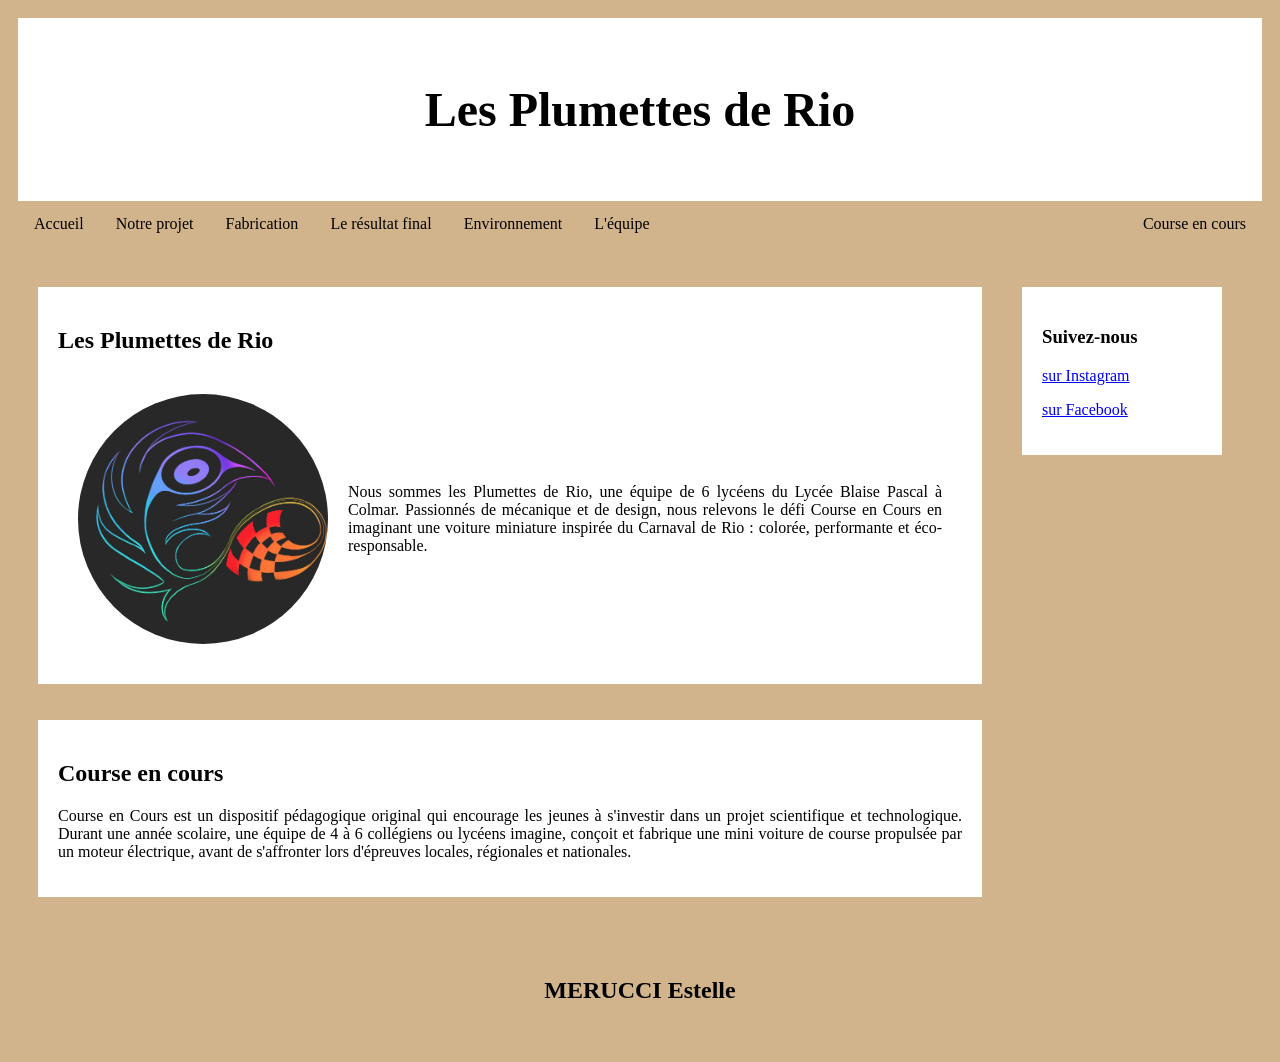
==== index.html @ 9214bfb7 "Update 16" ====
<!DOCTYPE html>
<html>
<head>
<title>Accueil</title>
<meta http-equiv="Content-Type" content="text/html; charset=UTF-8" />
<link rel="stylesheet" href="css/style1.css">
</head>
<body>

<div class="header">
  <h1>Les Plumettes de Rio</h1>
</div>

<div class="topnav">
  <a href="index.html">Accueil</a>
  <a href="Notre projet.html">Notre projet</a>
  <a href="Fabrication.html">Fabrication</a>
  <a href="Le résultat final.html">Le résultat final</a>
  <a href="Environnement.html">Environnement</a>
  <a href="L'équipe.html">L'équipe</a>
  <a href="https://course-en-cours.com/" style="float:right">Course en cours</a>
</div>

<div class="row">

  <!-- Colonne principale (les 2 cards) -->
  <div class="main-col">
    <div class="card">
      <h2>Les Plumettes de Rio</h2>
      <div class="card-flex">
        <img src="Les Plumettes de Rio.jpeg" alt="Logo des Plumettes de Rio" class="img-ronde">
        <p>Nous sommes les Plumettes de Rio, une équipe de 6 lycéens du Lycée Blaise Pascal à Colmar. Passionnés de mécanique et de design, nous relevons le défi Course en Cours en imaginant une voiture miniature inspirée du Carnaval de Rio : colorée, performante et éco-responsable.</p>
      </div>
    </div>

    <div class="card">
      <h2>Course en cours</h2>
      <p>Course en Cours est un dispositif pédagogique original qui encourage les jeunes à s'investir dans un projet scientifique et technologique. Durant une année scolaire, une équipe de 4 à 6 collégiens ou lycéens imagine, conçoit et fabrique une mini voiture de course propulsée par un moteur électrique, avant de s'affronter lors d'épreuves locales, régionales et nationales.</p>
    </div>
  </div>

  <!-- Sidebar à droite -->
  <div class="rightcolumn">
    <div class="card">
      <h3>Suivez-nous</h3>
      <p><a href="https://www.instagram.com/les_plumettes_de_rio...">sur Instagram</a></p>
      <p><a href="https://www.facebook.com/share/1HqKLk1d2k/...">sur Facebook</a></p>
    </div>
  </div>
</div>

<div class="footer">
  <h2>MERUCCI Estelle</h2>
</div>
</div>

</body>
</html>
---- css/style1.css ----
* {
  box-sizing: border-box;
}

body {
  font-family: Calibri;
  padding: 10px;
  background: #D2B48C;
 
}

/* En-tête de la page web */
.header {
  padding: 32px;
  font-size:x-large;
  text-align: center;
  background-image: url("Image de fond.jpg");
  background-color: white;
  color:black;

}

.header h1 {
  text-decoration-color: black;

}

.topnav {
/* Style de la barre de navigation principale */
  overflow: hidden;
  background-color: #D2B48C;
}

/* Style des liens de la barre de navigation principale */
.topnav a {
  float: left;
  display: block;
  color: #000000;
  text-align: center;
  padding: 14px 16px;
  text-decoration: none;
  font-size:medium;
}

/* Changement de couleur quand on passe au-dessus */
.topnav a:hover {
  background-color: #fff;
  color: #24225c;
}

/* Création de 2 colonnes inégales flottant côte à côte */
/* Colonne gauche */
.leftcolumn {   
  float: left;
  width: 75%;
}

/* Colonne droite */
.rightcolumn {
  float: right;
  width: 25%;
  background-color: #D2B48C;
  padding-left: 20px;
}

.row {
  display: flex;
  gap: 20px;
  align-items: flex-start;
  padding: 20px;
}

.main-col {
  flex: 1;
  display: flex;
  flex-direction: column;
  gap: 16px;
}

.rightcolumn {
  width: 220px;
  flex-shrink: 0;
}

/* Image */
.image {
  background-color: #A9A9A9;
  width: 100%;
  padding: 10px;
  
}

/* Image ronde */
.img-ronde {
  border-radius: 50%;
  width: 250px;
  height: 250px;
  object-fit: cover;
  flex-shrink: 0; /* ✅ empêche l'image de se réduire */
}

/* Ajoute des cartes pour encadrer les sujets */
.card {
  background-color: white;
  padding: 20px;
  margin-top: 20px;
  text-align: justify; /* ← ajoute cette ligne */
}

/* Arrange les colonnes flottantes */
.row:after {
  content: "";
  display: table;
  clear: both;
}

/* Texte et image côte à côte */
.card-flex {
  background-color: white;
  padding: 20px;
  margin-top: 20px;
  display: flex;
  gap: 20px;
  align-items: center;
}

/* Pied de page */
.footer {
  color: black;
  padding:20px;
  text-align: center;
  background: #D2B48C;
  margin-top: 20px;
}

/* Responsive layout - when the screen is less than 800px wide, make the two columns stack on top of each other instead of next to each other */
@media screen and (max-width: 800px) {
  .leftcolumn, .rightcolumn {   
    width: 100%;
    padding: 0;
  }
   .card-flex {             /* ← ajoute ces lignes */
    flex-direction: column;
  }
}

/* Responsive layout - when the screen is less than 400px wide, make the navigation links stack on top of each other instead of next to each other */
@media screen and (max-width: 400px) {
  .topnav a {
    float: none;
    width: 100%;
  }
}
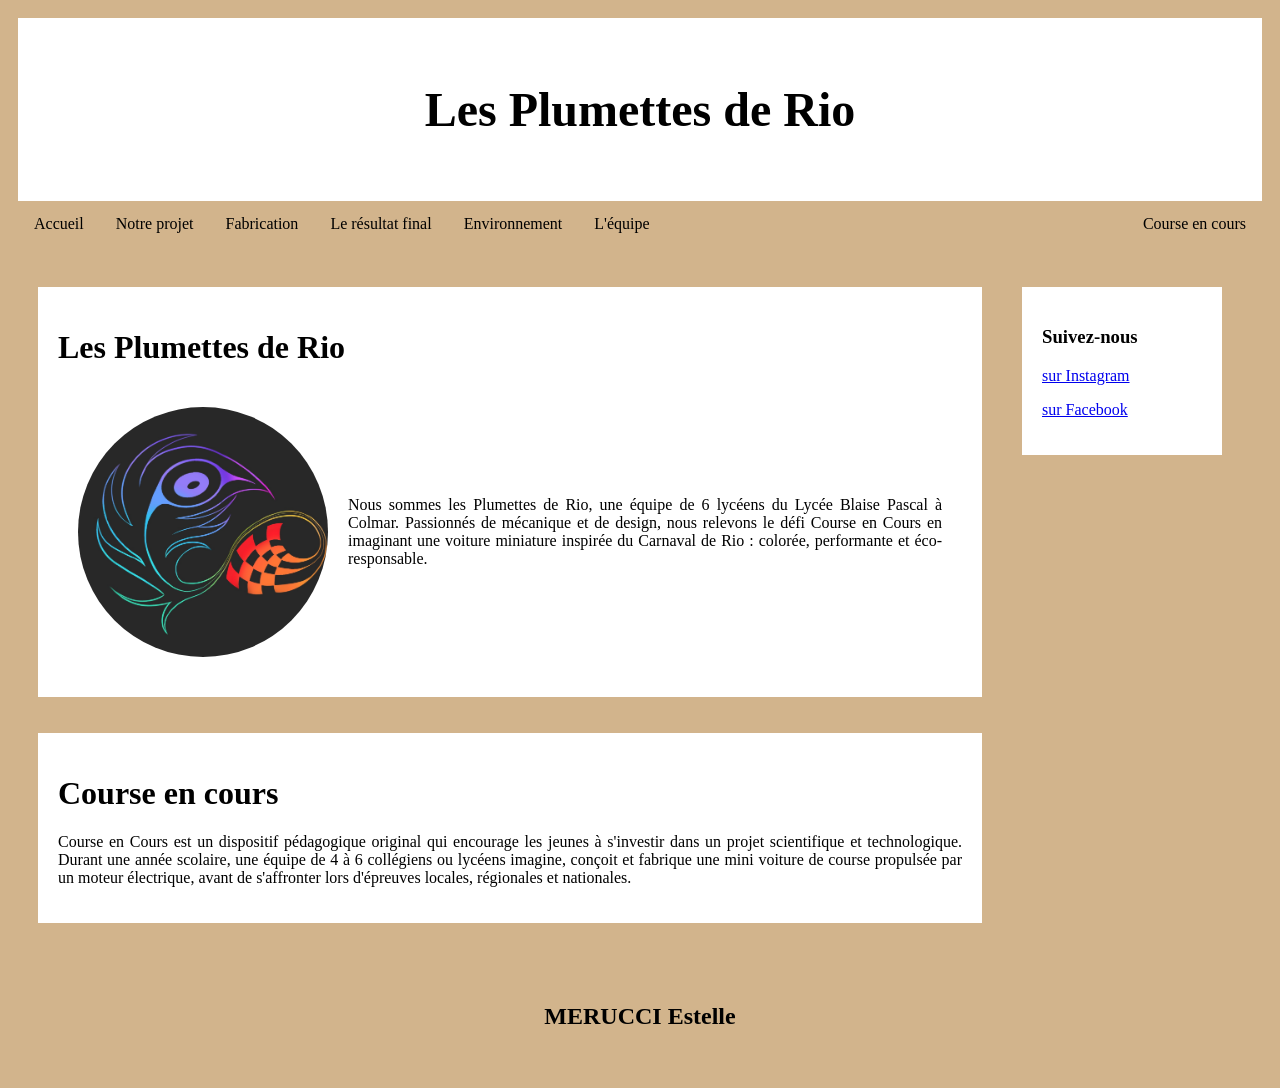
==== commit b47b0dbe: "update 17" ====
--- a/index.html
+++ b/index.html
@@ -26,7 +26,7 @@
   <!-- Colonne principale (les 2 cards) -->
   <div class="main-col">
     <div class="card">
-      <h2>Les Plumettes de Rio</h2>
+      <h1>Les Plumettes de Rio</h1>
       <div class="card-flex">
         <img src="Les Plumettes de Rio.jpeg" alt="Logo des Plumettes de Rio" class="img-ronde">
         <p>Nous sommes les Plumettes de Rio, une équipe de 6 lycéens du Lycée Blaise Pascal à Colmar. Passionnés de mécanique et de design, nous relevons le défi Course en Cours en imaginant une voiture miniature inspirée du Carnaval de Rio : colorée, performante et éco-responsable.</p>
@@ -34,7 +34,7 @@
     </div>
 
     <div class="card">
-      <h2>Course en cours</h2>
+      <h1>Course en cours</h1>
       <p>Course en Cours est un dispositif pédagogique original qui encourage les jeunes à s'investir dans un projet scientifique et technologique. Durant une année scolaire, une équipe de 4 à 6 collégiens ou lycéens imagine, conçoit et fabrique une mini voiture de course propulsée par un moteur électrique, avant de s'affronter lors d'épreuves locales, régionales et nationales.</p>
     </div>
   </div>
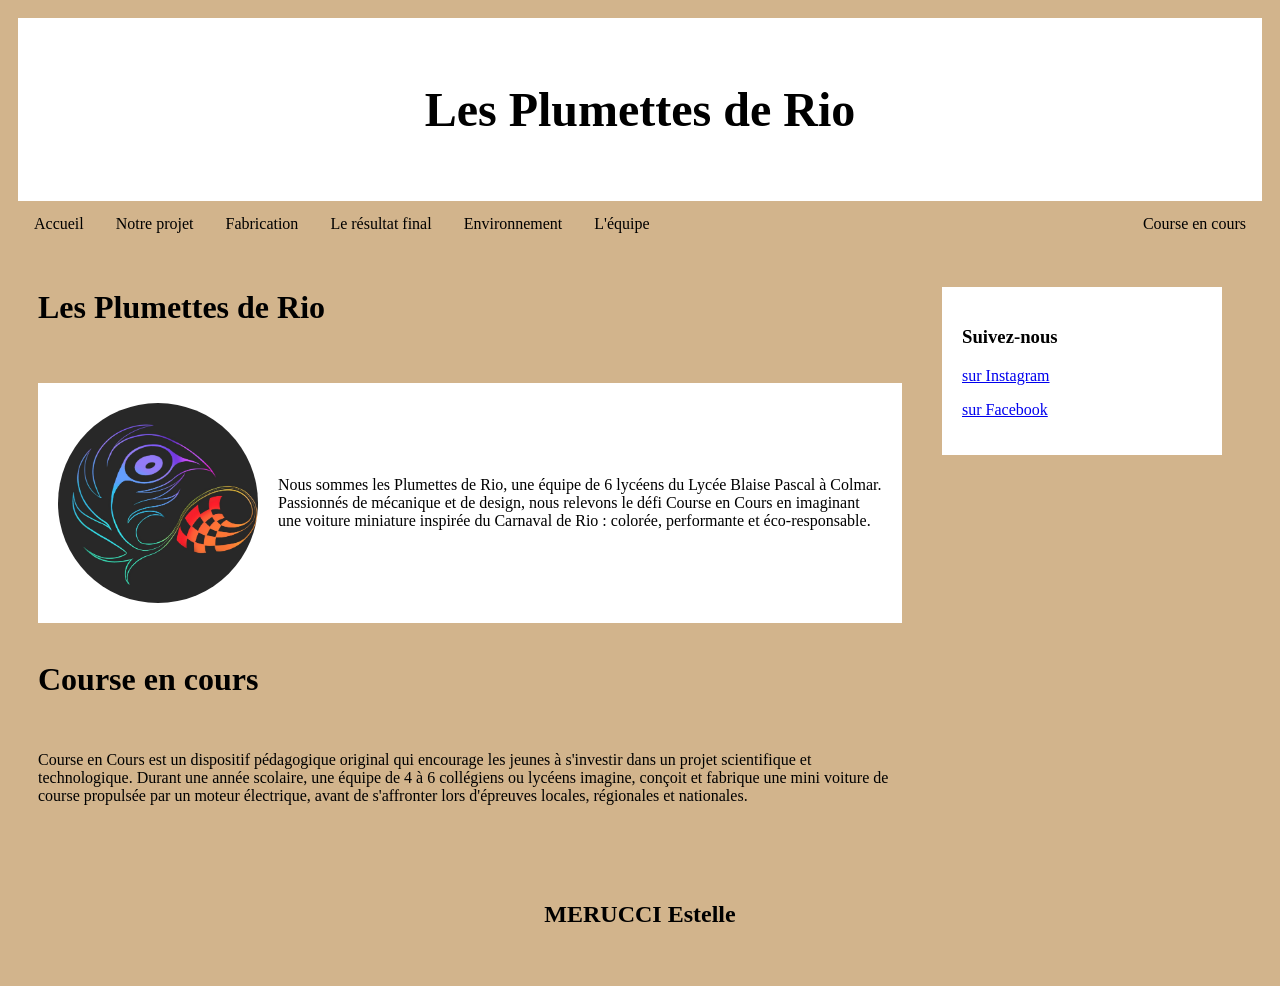
==== commit 5962b2c6: "update 3" ====
--- a/index.html
+++ b/index.html
@@ -25,18 +25,14 @@
 
   <!-- Colonne principale (les 2 cards) -->
   <div class="main-col">
-    <div class="card">
       <h1>Les Plumettes de Rio</h1>
       <div class="card-flex">
         <img src="Les Plumettes de Rio.jpeg" alt="Logo des Plumettes de Rio" class="img-ronde">
-        <p>Nous sommes les Plumettes de Rio, une équipe de 6 lycéens du Lycée Blaise Pascal à Colmar. Passionnés de mécanique et de design, nous relevons le défi Course en Cours en imaginant une voiture miniature inspirée du Carnaval de Rio : colorée, performante et éco-responsable.</p>
-      </div>
+        <p>Nous sommes les Plumettes de Rio, une équipe de 6 lycéens du Lycée Blaise Pascal à Colmar. Passionnés de mécanique et de design, nous relevons le défi Course en Cours en imaginant une voiture miniature inspirée du Carnaval de Rio : colorée, performante et éco-responsable.</p> 
     </div>
 
-    <div class="card">
       <h1>Course en cours</h1>
       <p>Course en Cours est un dispositif pédagogique original qui encourage les jeunes à s'investir dans un projet scientifique et technologique. Durant une année scolaire, une équipe de 4 à 6 collégiens ou lycéens imagine, conçoit et fabrique une mini voiture de course propulsée par un moteur électrique, avant de s'affronter lors d'épreuves locales, régionales et nationales.</p>
-    </div>
   </div>
 
   <!-- Sidebar à droite -->
--- a/css/style1.css
+++ b/css/style1.css
@@ -78,7 +78,7 @@
 }
 
 .rightcolumn {
-  width: 220px;
+  width: 300px;
   flex-shrink: 0;
 }
 
@@ -93,8 +93,8 @@
 /* Image ronde */
 .img-ronde {
   border-radius: 50%;
-  width: 250px;
-  height: 250px;
+  width: 200px;
+  height: 200px;
   object-fit: cover;
   flex-shrink: 0; /* ✅ empêche l'image de se réduire */
 }
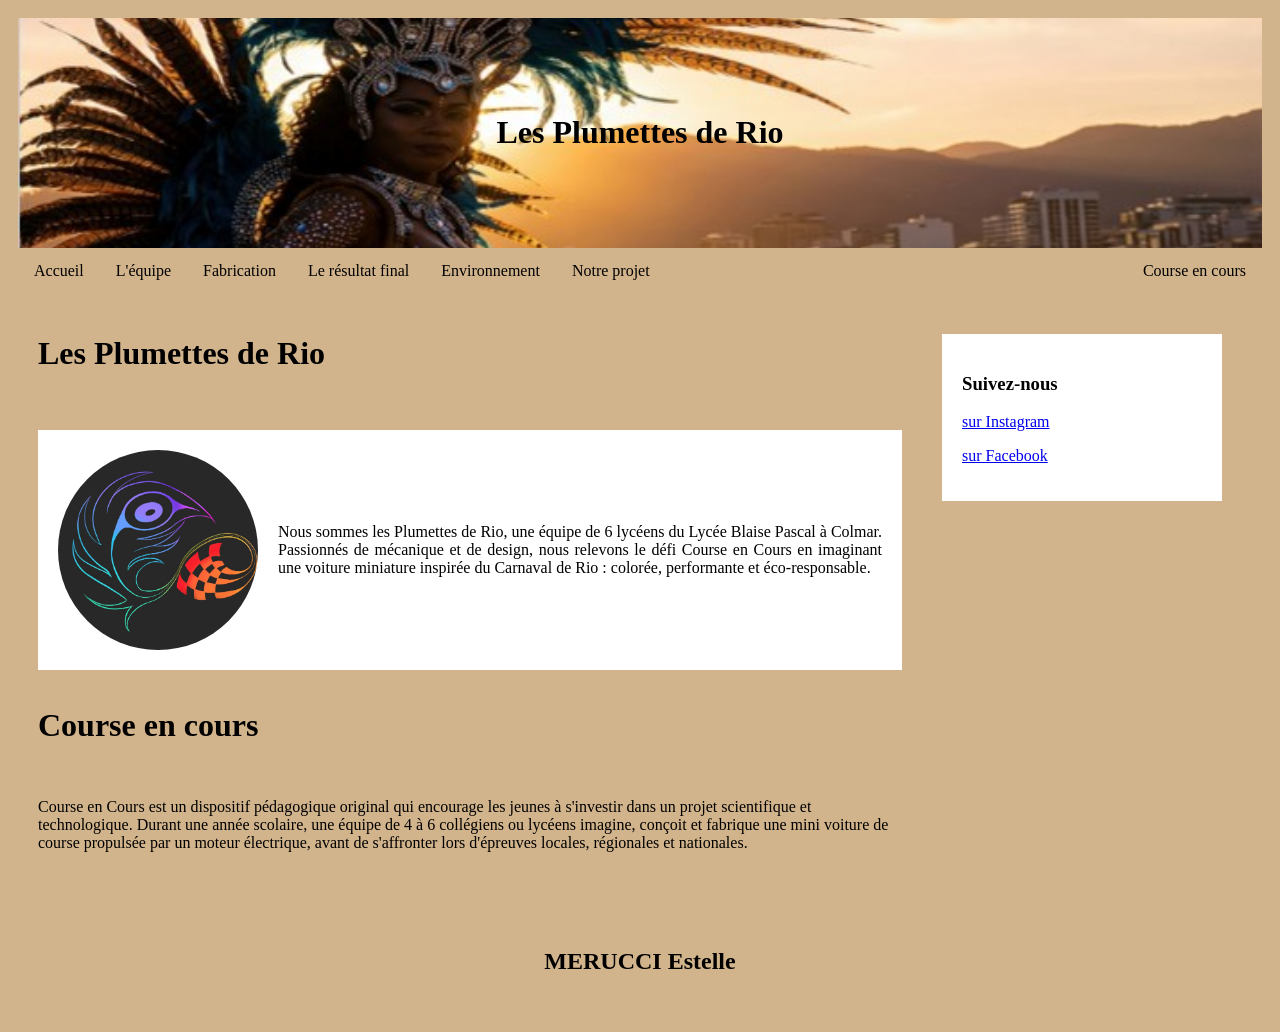
==== commit f911c7ab: "update 10" ====
--- a/index.html
+++ b/index.html
@@ -13,11 +13,11 @@
 
 <div class="topnav">
   <a href="index.html">Accueil</a>
-  <a href="Notre projet.html">Notre projet</a>
+  <a href="L'équipe.html">L'équipe</a>
   <a href="Fabrication.html">Fabrication</a>
   <a href="Le résultat final.html">Le résultat final</a>
   <a href="Environnement.html">Environnement</a>
-  <a href="L'équipe.html">L'équipe</a>
+  <a href="Notre projet.html">Notre projet</a>
   <a href="https://course-en-cours.com/" style="float:right">Course en cours</a>
 </div>
 
--- a/css/style1.css
+++ b/css/style1.css
@@ -9,15 +9,18 @@
  
 }
 
-/* En-tête de la page web */
 .header {
-  padding: 32px;
-  font-size:x-large;
+  padding: 75px;
   text-align: center;
-  background-image: url("Image de fond.jpg");
-  background-color: white;
-  color:black;
+  background-image: url("Image\ de\ fond.jpg");
+  background-color: #1a0a00;
+  background-size: cover;
+  background-repeat: no-repeat;
+  background-position: center;
 
+  display: flex;
+  align-items: center;
+  justify-content: center;
 }
 
 .header h1 {
@@ -122,6 +125,7 @@
   display: flex;
   gap: 20px;
   align-items: center;
+  text-align: justify;
 }
 
 /* Pied de page */
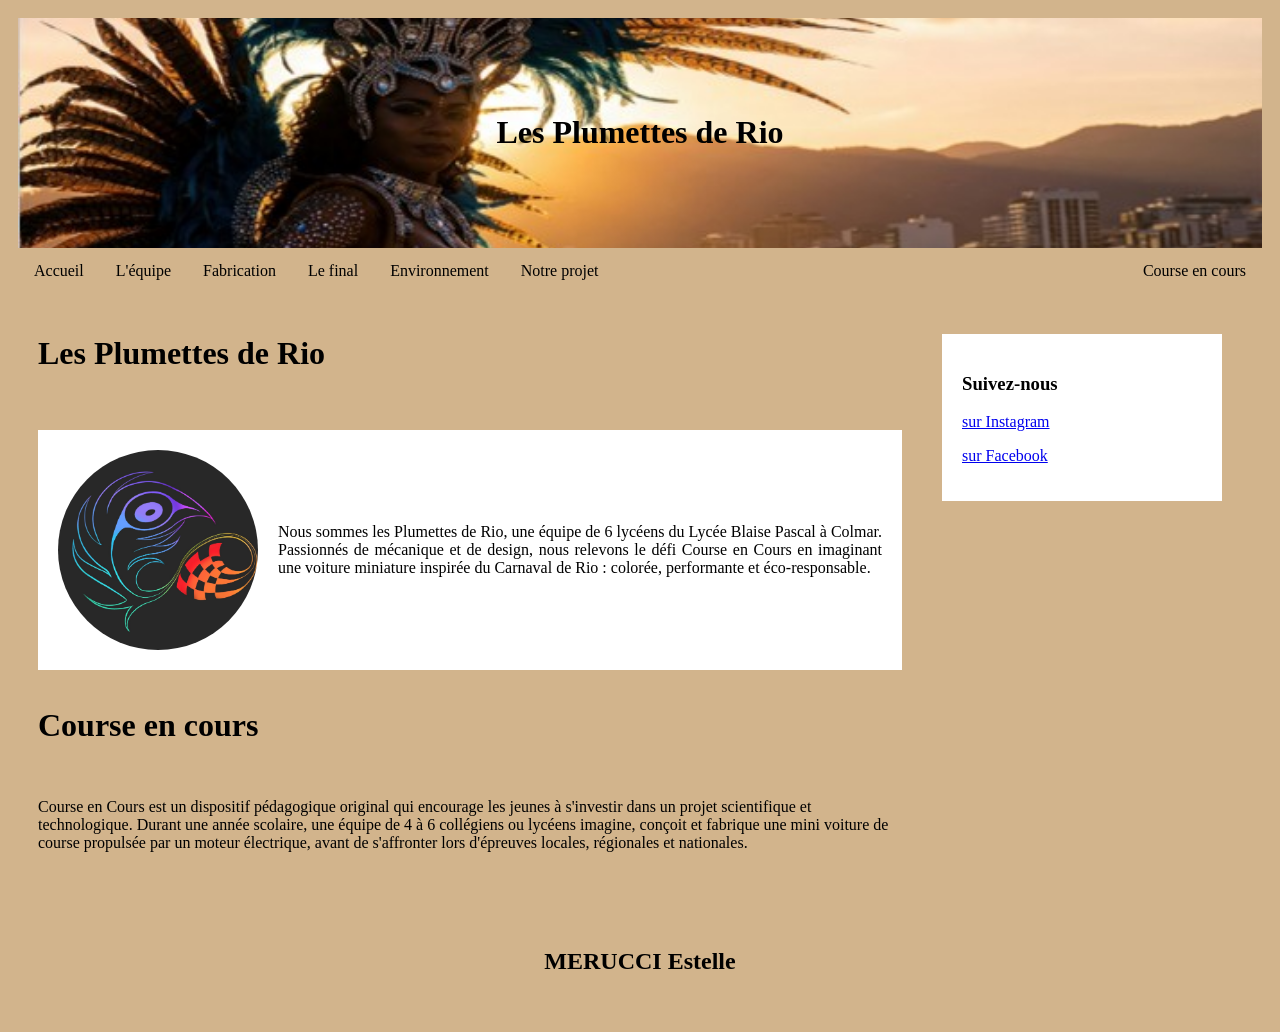
==== commit 06653c08: "update 1" ====
--- a/index.html
+++ b/index.html
@@ -15,7 +15,7 @@
   <a href="index.html">Accueil</a>
   <a href="L'équipe.html">L'équipe</a>
   <a href="Fabrication.html">Fabrication</a>
-  <a href="Le résultat final.html">Le résultat final</a>
+  <a href="Le final.html">Le final</a>
   <a href="Environnement.html">Environnement</a>
   <a href="Notre projet.html">Notre projet</a>
   <a href="https://course-en-cours.com/" style="float:right">Course en cours</a>
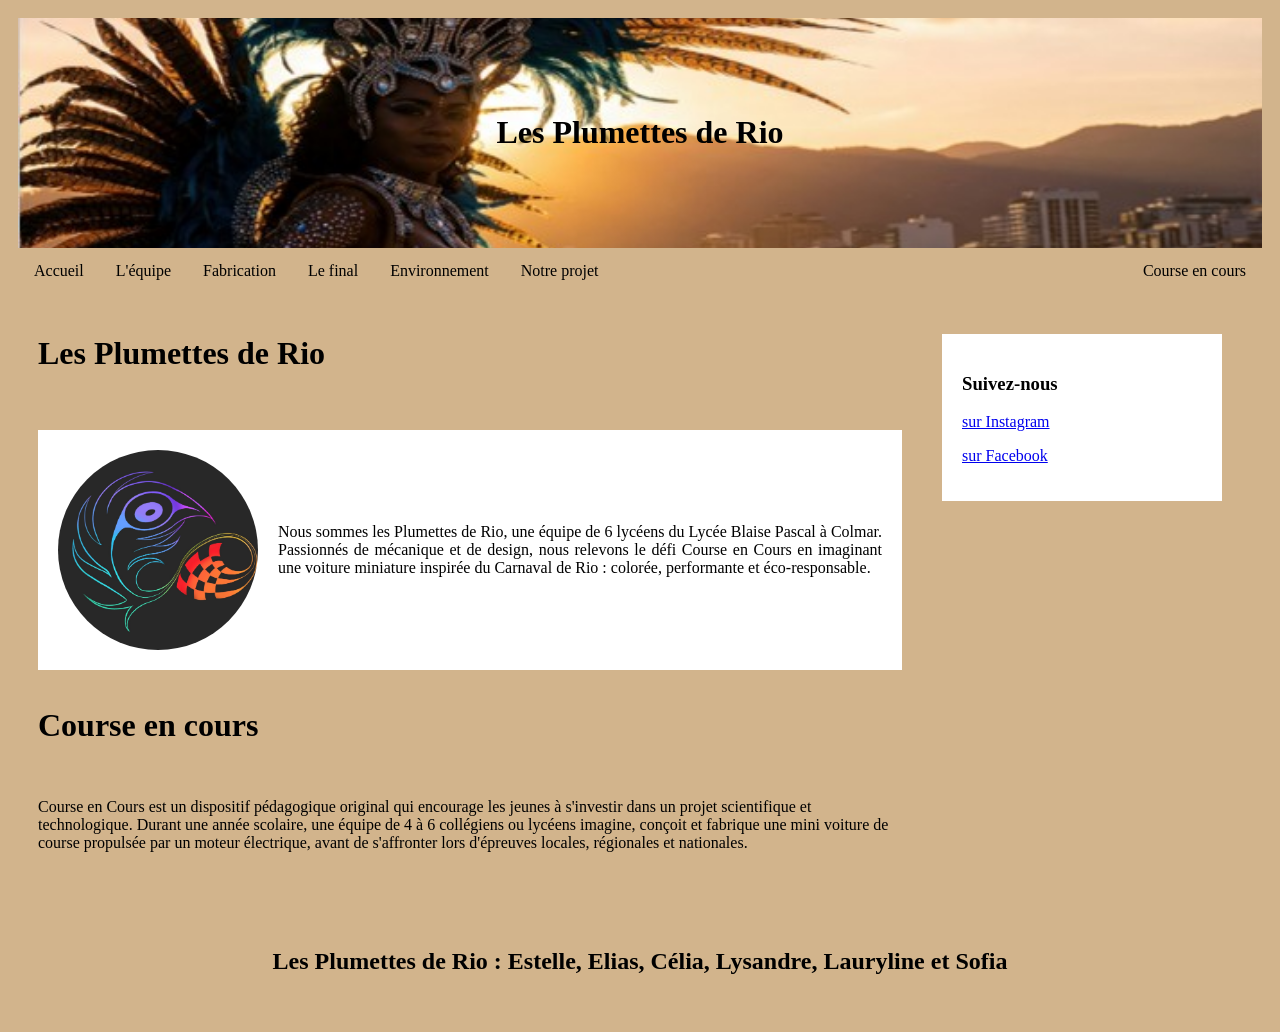
==== commit 04516b8f: "update 4" ====
--- a/index.html
+++ b/index.html
@@ -46,7 +46,7 @@
 </div>
 
 <div class="footer">
-  <h2>MERUCCI Estelle</h2>
+  <h2>Les Plumettes de Rio : Estelle, Elias, Célia, Lysandre, Lauryline et Sofia</h2>
 </div>
 </div>
 
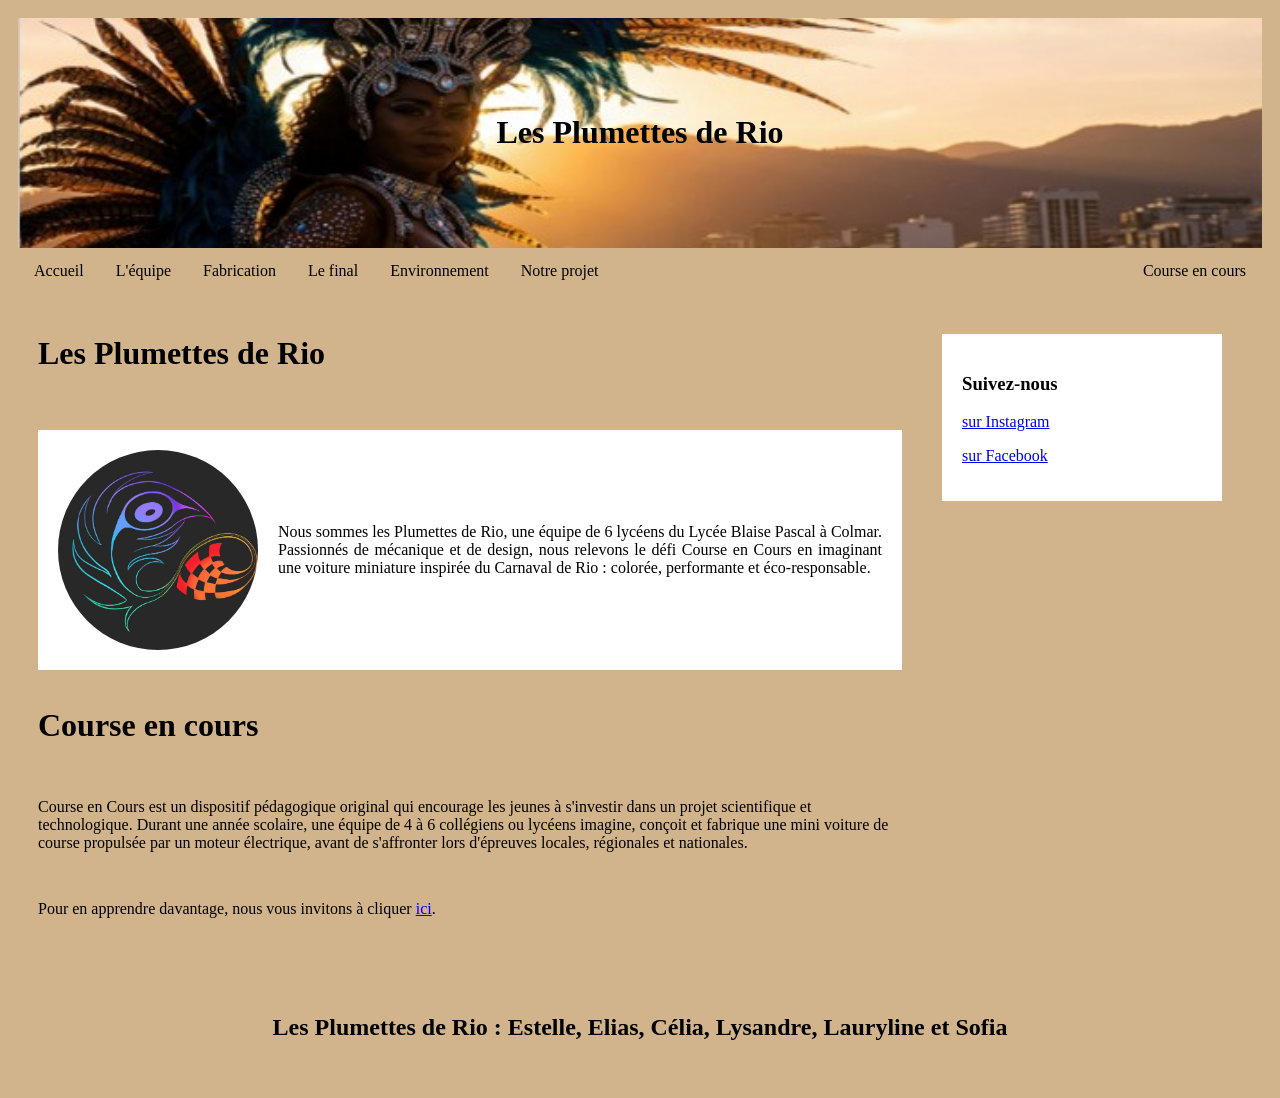
==== commit a3508590: "uPDATE 1" ====
--- a/index.html
+++ b/index.html
@@ -33,7 +33,8 @@
 
       <h1>Course en cours</h1>
       <p>Course en Cours est un dispositif pédagogique original qui encourage les jeunes à s'investir dans un projet scientifique et technologique. Durant une année scolaire, une équipe de 4 à 6 collégiens ou lycéens imagine, conçoit et fabrique une mini voiture de course propulsée par un moteur électrique, avant de s'affronter lors d'épreuves locales, régionales et nationales.</p>
-  </div>
+      <p>Pour en apprendre davantage, nous vous invitons à cliquer <a href="https://course-en-cours.com/">ici</a>.</p>
+    </div>
 
   <!-- Sidebar à droite -->
   <div class="rightcolumn">
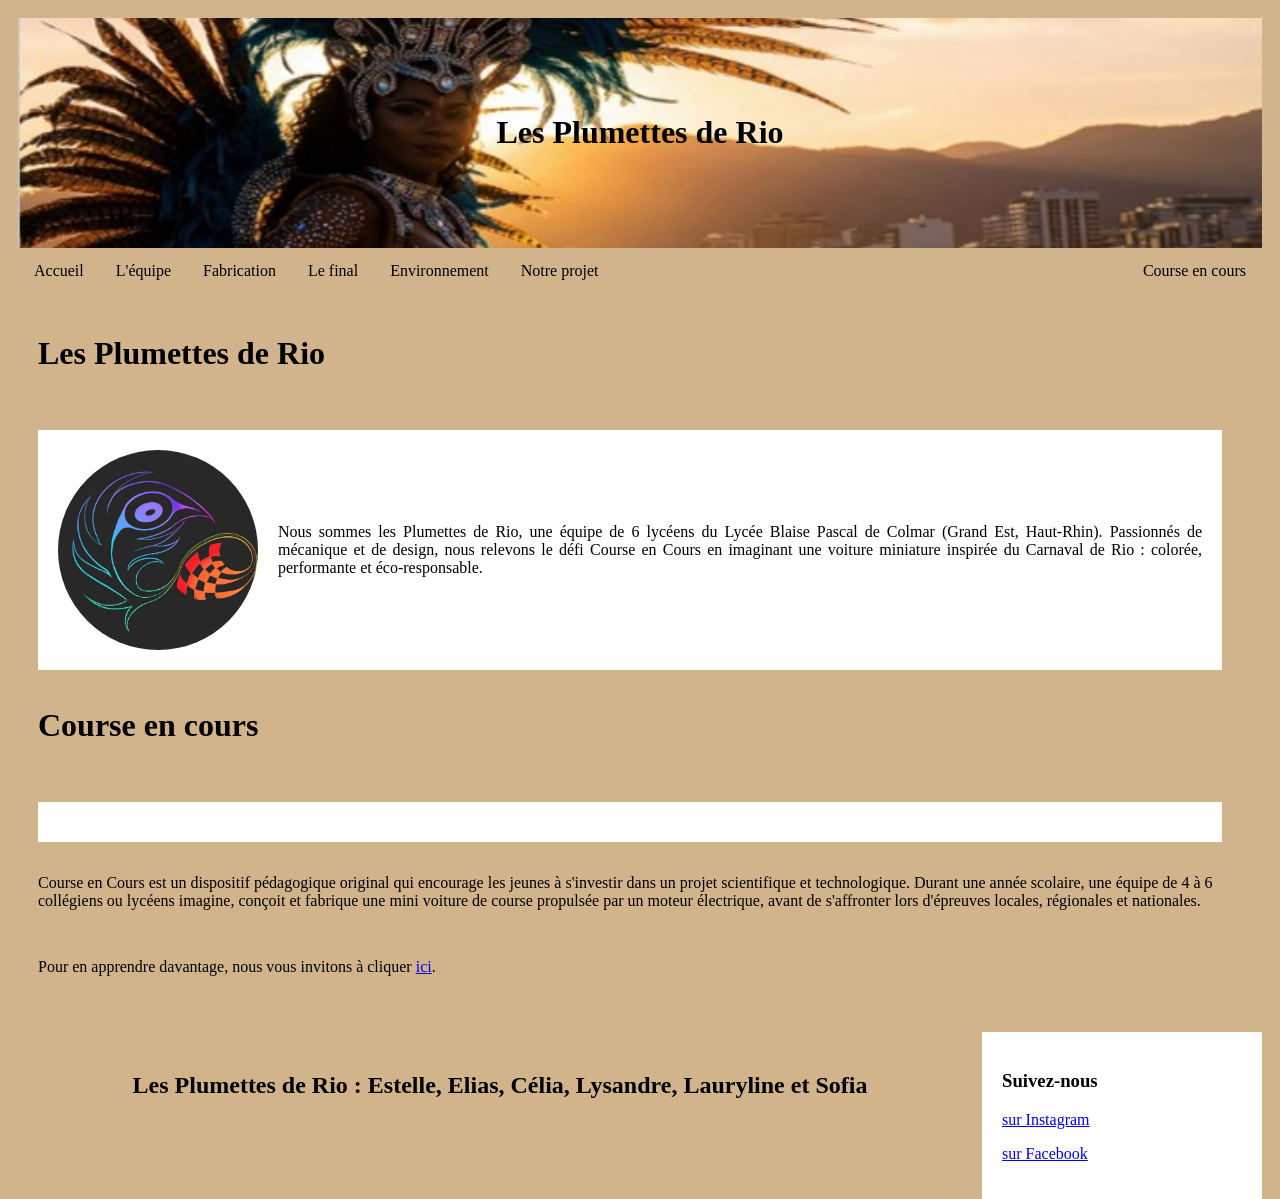
==== commit 2c98714b: "ofp" ====
--- a/index.html
+++ b/index.html
@@ -28,12 +28,14 @@
       <h1>Les Plumettes de Rio</h1>
       <div class="card-flex">
         <img src="Les Plumettes de Rio.jpeg" alt="Logo des Plumettes de Rio" class="img-ronde">
-        <p>Nous sommes les Plumettes de Rio, une équipe de 6 lycéens du Lycée Blaise Pascal à Colmar. Passionnés de mécanique et de design, nous relevons le défi Course en Cours en imaginant une voiture miniature inspirée du Carnaval de Rio : colorée, performante et éco-responsable.</p> 
+        <p>Nous sommes les Plumettes de Rio, une équipe de 6 lycéens du Lycée Blaise Pascal de Colmar (Grand Est, Haut-Rhin). Passionnés de mécanique et de design, nous relevons le défi Course en Cours en imaginant une voiture miniature inspirée du Carnaval de Rio : colorée, performante et éco-responsable.</p> 
     </div>
 
       <h1>Course en cours</h1>
+      <div class="card"></div>
       <p>Course en Cours est un dispositif pédagogique original qui encourage les jeunes à s'investir dans un projet scientifique et technologique. Durant une année scolaire, une équipe de 4 à 6 collégiens ou lycéens imagine, conçoit et fabrique une mini voiture de course propulsée par un moteur électrique, avant de s'affronter lors d'épreuves locales, régionales et nationales.</p>
       <p>Pour en apprendre davantage, nous vous invitons à cliquer <a href="https://course-en-cours.com/">ici</a>.</p>
+    </div>
     </div>
 
   <!-- Sidebar à droite -->
